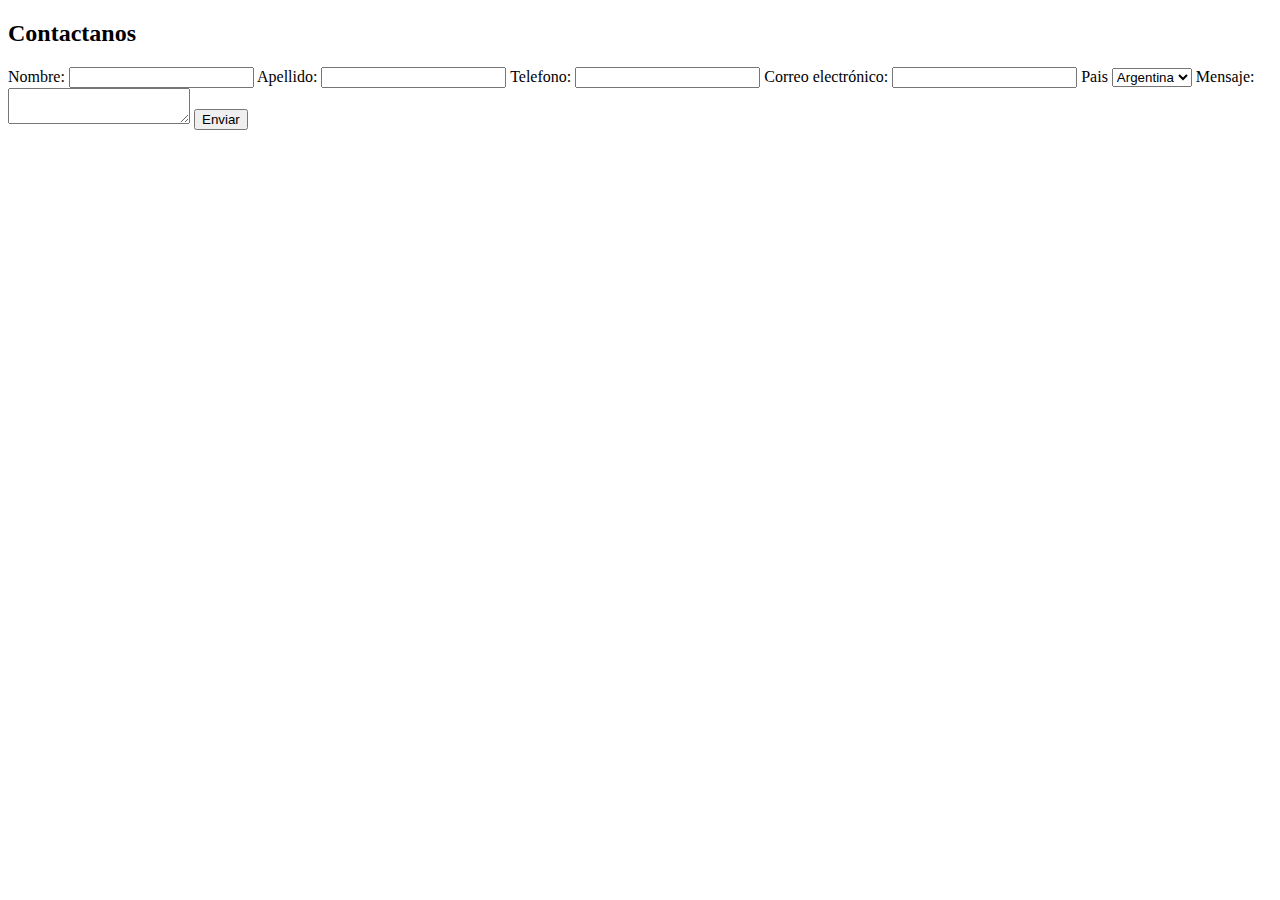
==== contacto/formul.html @ d38f0973 "18/05/2024 jp" ====
<!DOCTYPE html>
<html lang="en">
<head>
    <meta charset="UTF-8">
    <meta name="viewport" content="width=device-width, initial-scale=1.0">
    <title>Document</title>
    <link rel="stylesheet" href="/form.css">
</head>
<body>

    


        <form> 
            <div class="input-group"> 

          <h2>Contactanos</h2>

          <label for="name">Nombre:</label>
          <input type="text" id="name" name="name" required>
    
          <label for="name">Apellido:</label>
          <input type="text" id="name" name="name" required>
    
          <label for="tel">Telefono:</label>
          <input type="phone" name="tel" id="tel" required >
        
          
          <label for="email">Correo electrónico:</label>
          <input type="email" id="email" name="email" required >
          

          <label for="select">Pais</label>

          <select name="Pais" id="Pais">
            
            <option value="1">Argentina</option>
            <option value="2">Chile</option>
            <option value="3">Brasil</option>
            <option value="4">Paraguay</option>
            <option value="5">Uruguay</option>
            <option value="6">Bolivia</option>
        
          </select>

          <label for="message">Mensaje:</label>
          <textarea id="message" name="message" required></textarea>

          <input class="btn" type="submit" value="Enviar">

        </form>
      </div>

    </form> 


</body>
</html>
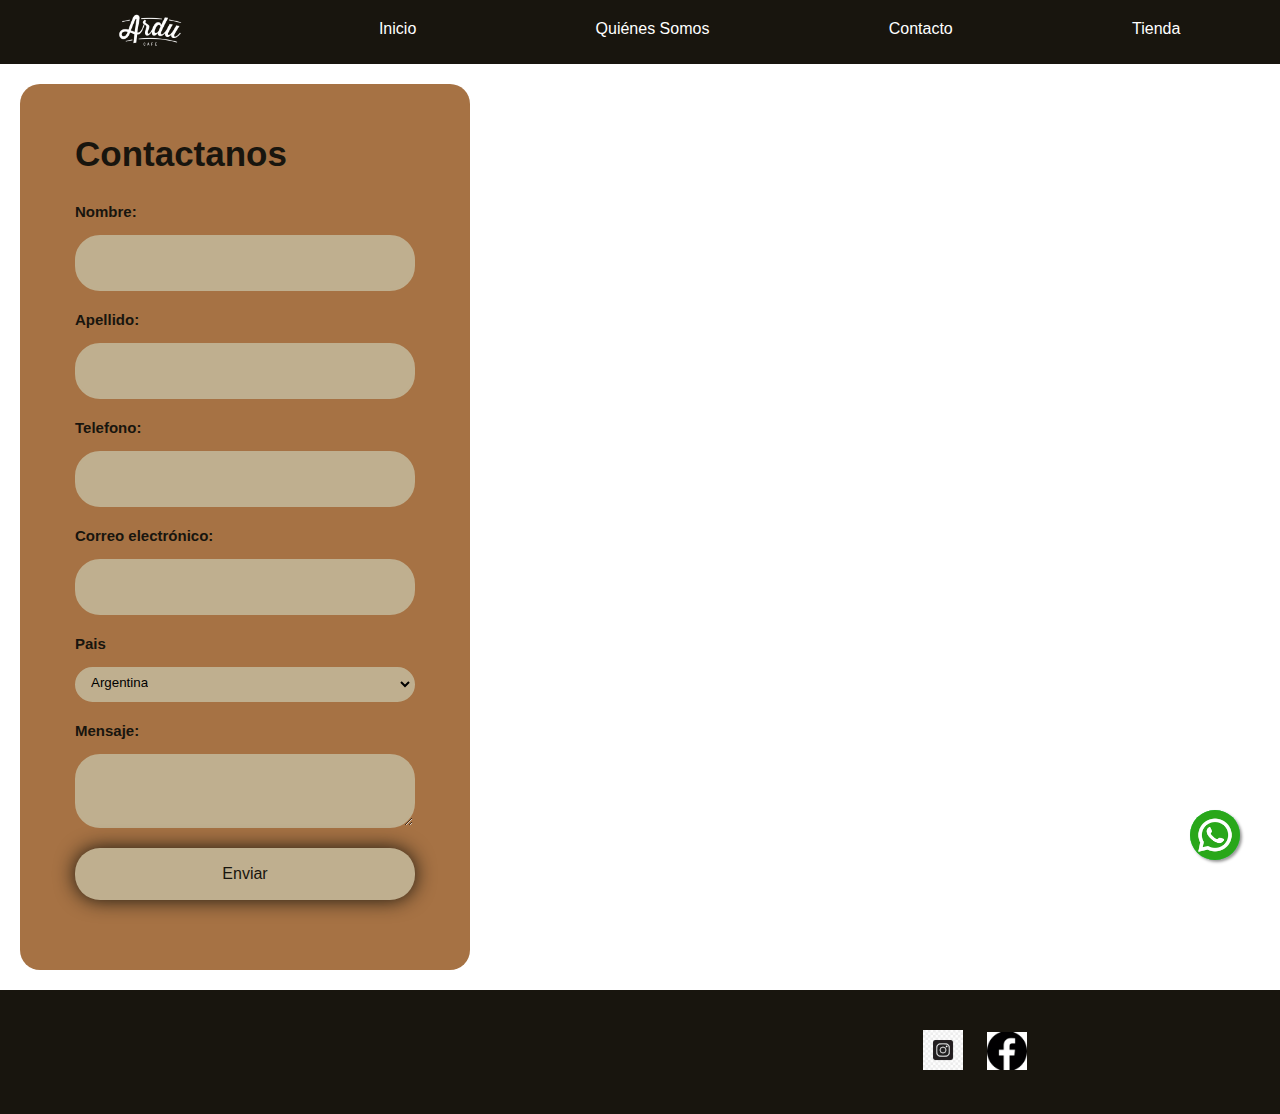
==== commit 4b8e341f: "18/05/2024 jp" ====
--- a/contacto/formul.html
+++ b/contacto/formul.html
@@ -1,17 +1,33 @@
 <!DOCTYPE html>
-<html lang="en">
+<html lang="es">
+
 <head>
     <meta charset="UTF-8">
     <meta name="viewport" content="width=device-width, initial-scale=1.0">
-    <title>Document</title>
-    <link rel="stylesheet" href="/form.css">
+    <title>Contactanos</title>
+    <link rel="stylesheet" href="./form.css">
+    <link rel="icon" href="../img/logo.jpg" type="image/x-icon">
 </head>
+
 <body>
 
-    
+    <nav>
+        <ul>
+            <li><img src="../img/logo.jpg" alt="Logo"></li>
+            <li><a href="../index.html">Inicio</a></li>
+            <li><a href="../quienes somos/quienes-somos.html">Quiénes Somos</a></li>
+            <li><a href="">Contacto</a></li>
+            <li><a href="../tienda/tienda.html">Tienda</a</li>
 
+        </ul>
+    </nav>
+    <a href="https://api.whatsapp.com/send?phone=NUMERO_DE_TELEFONO&text=Hola,%20quiero%20más%20información"
+        class="whatsapp-float" target="_blank">
+        <img src="../img/whatsapp.png" alt="WhatsApp">
+    </a>
 
-        <form> 
+    <main>
+<form> 
             <div class="input-group"> 
 
           <h2>Contactanos</h2>
@@ -53,6 +69,24 @@
 
     </form> 
 
+    </main>
+
+
+    <footer>
+        <div class="map-container">
+           
+            <iframe src="https://www.google.com/maps/embed?pb=!1m18!1m12!1m3!1d27237.06250552302!2d-64.22737240791318!3d-31.42424124033446!2m3!1f0!2f0!3f0!3m2!1i1024!2i768!4f13.1!3m3!1m2!1s0x9432a3c07b90246f%3A0x5111095395d3985f!2sArdu%20Caf%C3%A9%20Guemes!5e0!3m2!1ses!2sar!4v1715530707167!5m2!1ses!2sar" width="600" height="450" style="border:0;" allowfullscreen="" loading="lazy" referrerpolicy="no-referrer-when-downgrade"></iframe>
+                
+        </div>
+        <div class="redes">
+            
+            <a href="https://www.instagram.com/arducafe/" target="_blank"><img src="../img/logo instagram.jpg"
+                    alt="Instagram"></a>
+            
+            <a href="https://www.facebook.com/arducafe" target="_blank"><img src="../img/facebook-logo.png" alt="Facebook"></a>
+        </div>
+    </footer>
 
 </body>
-</html>+
+</html>
--- a/contacto/form.css
+++ b/contacto/form.css
@@ -0,0 +1,207 @@
+
+
+form {
+    background-color: #A67244;
+    padding: 50px 55px;
+    box-shadow: 0 0 20px rgb(0, 0, 0 0,2);
+    border-radius: 20px;
+    text-align: center;
+    width: 340px;
+
+}
+
+.input-group{
+    display: flex;
+    flex-direction: column;
+    text-align: left;
+}
+
+.input-group select{
+    display: flex;
+    flex-direction: column;
+    text-align: left;
+    border-radius: 25px;
+    margin-bottom: 20px;
+    background-color: #BFAF8F;
+    border: solid 2px #BFAF8F;
+    outline: none;
+    height: 35px;
+    padding: 5px 10px ;
+    
+}
+    
+select option{
+    color: #18150E;
+    font-size: 15px;
+    margin-bottom: 15px;
+
+}
+
+h2{
+    color: #18150E;
+    font-size: 35px;
+    margin-top: 0;
+}
+
+label{
+    color: #18150E;
+    font-size: 15px;
+    font-weight: 600;
+    margin-bottom: 15px;
+}
+
+input, textarea{
+    font-family: Arial, sans-serif;
+    font-size: 16px;
+    padding: 17px 25px ;
+    border-radius: 25px;
+    margin-bottom: 20px;
+    background-color: #BFAF8F;
+    border: solid 2px #BFAF8F;
+    color: #18150E;
+    outline: none;
+}
+
+.btn{
+    font-size: 16px;
+    border: 0;
+    border-radius: 25px;
+    background-color: #BFAF8F;
+    box-shadow:0 0 20px #18150E;
+    cursor: pointer;
+}
+
+.btn:hover{
+    background-color: #733A26;
+}
+
+@media (max-width: 991px) 
+{
+    body {
+        padding: 30px;
+    }
+
+    form{
+        padding: 50px 30px;
+        width: 50%;
+    }
+
+    input{
+        padding: 15px;
+    }
+
+}
+
+
+
+/* JP */
+
+
+
+body {
+    font-family: Arial, sans-serif;
+    margin: 0;
+    padding: 0;
+    position: relative;
+}
+
+nav {
+    background-color: #18150E;
+    padding: 10px;
+}
+
+ul {
+    list-style-type: none;
+    margin: 0;
+    padding: 0;
+    display: flex;
+    justify-content: space-around;
+}
+
+li {
+    flex-grow: 1;
+    text-align: center;
+}
+
+li a {
+    display: block;
+    color: white;
+    text-decoration: none;
+    padding: 10px 0;
+}
+
+li img {
+    max-height: 40px;
+}
+
+li a:hover {
+    background-color: #555;
+}
+
+main {
+    display: grid;
+    grid-template-columns: repeat(2, 1fr);
+    padding: 20px;
+}
+
+section {
+    padding: 20px;
+    border: 1px solid #ddd;
+    border-radius: 5px;
+}
+
+h2 {
+    margin-top: 0;
+}
+
+.whatsapp-float {
+    position: fixed;
+    width: 50px;
+    height: 50px;
+    bottom: 40px;
+    right: 40px;
+    background-color: #25d366;
+    color: #FFF;
+    border-radius: 50px;
+    text-align: center;
+    font-size: 30px;
+    box-shadow: 2px 2px 3px #999;
+    z-index: 100;
+    overflow: hidden;
+}
+
+.whatsapp-float img {
+    width: 100%;
+    height: 100%;
+    object-fit: cover;
+}
+footer {
+    background-color: #18150E;
+    color: white;
+    padding: 10px;
+    text-align: center;
+    display: flex;
+    justify-content: space-between;
+    align-items: center;
+    flex-wrap: wrap; /* Para permitir el ajuste automático en múltiples líneas */
+    position: relative;
+    bottom: 0;
+    width: 100%;
+}
+
+.map-container,
+.redes {
+    flex: 1; /* Para que ocupen el mismo espacio y se distribuyan horizontalmente */
+}
+
+.map-container {
+    margin-right: 20px; /* Espacio entre el mapa y los íconos */
+}
+.map-container iframe {
+    width: 25%; /* Hace que el ancho del mapa se ajuste al ancho del contenedor */
+    height: 100px; /* Ajusta la altura del mapa según tu preferencia */
+}
+.redes img {
+    width: 40px;
+    margin: 0 10px; /* Ajusta el espacio entre los iconos de las redes sociales */
+}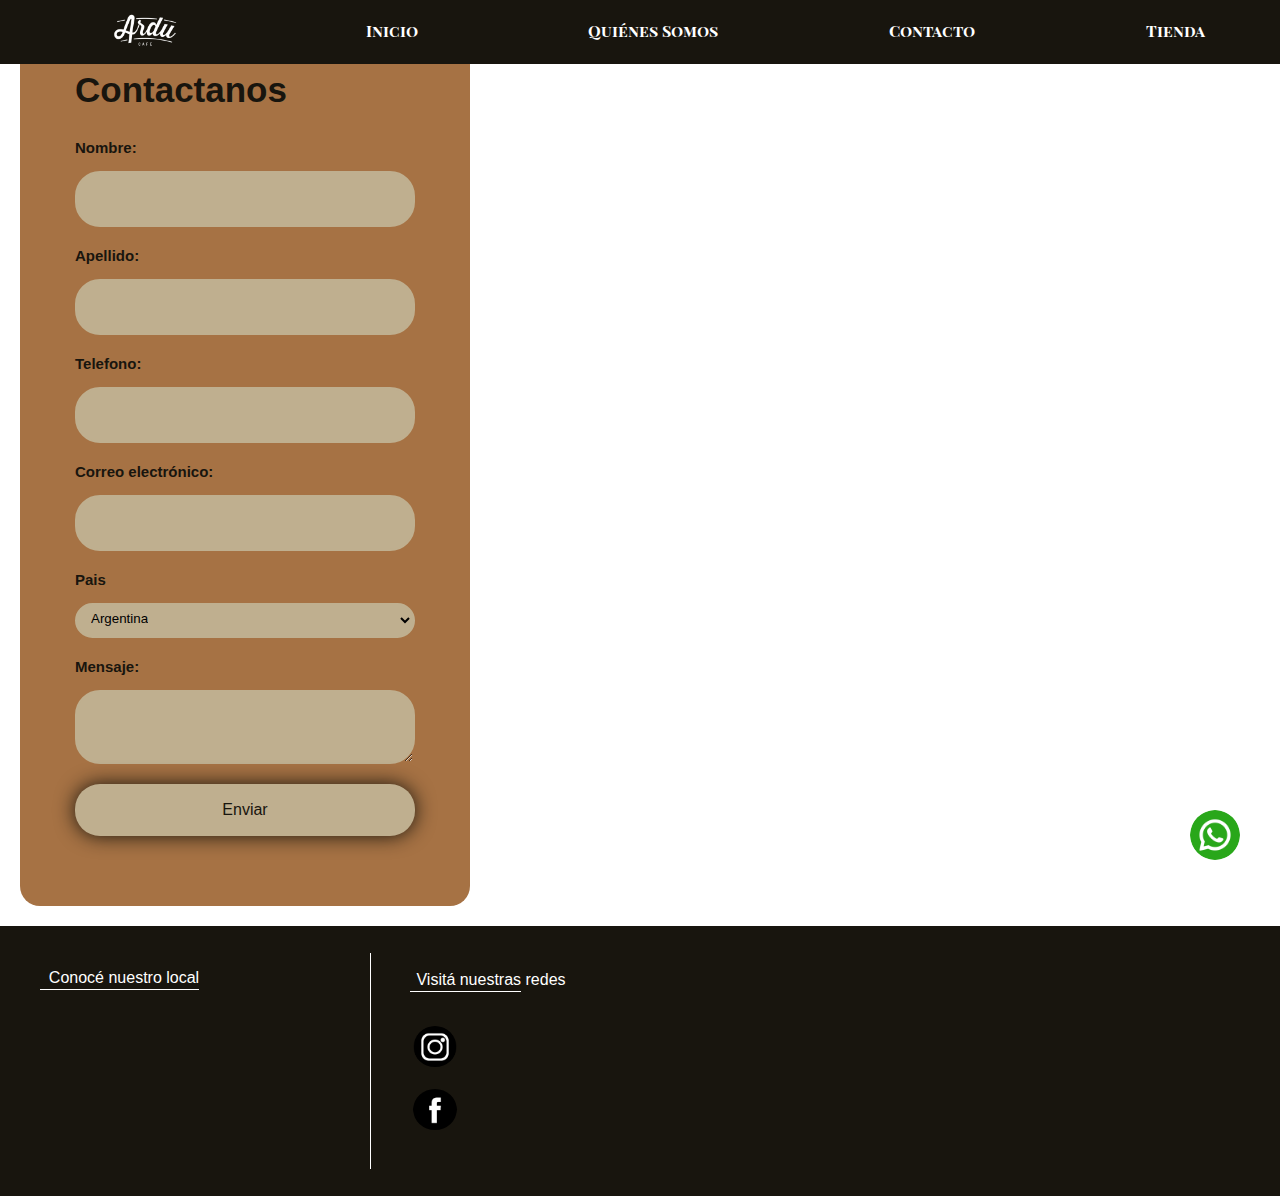
==== commit b0a6810e: "estilos al nav" ====
--- a/contacto/formul.html
+++ b/contacto/formul.html
@@ -1,92 +1,87 @@
 <!DOCTYPE html>
 <html lang="es">
-
 <head>
     <meta charset="UTF-8">
     <meta name="viewport" content="width=device-width, initial-scale=1.0">
     <title>Contactanos</title>
     <link rel="stylesheet" href="./form.css">
     <link rel="icon" href="../img/logo.jpg" type="image/x-icon">
+    <link href="https://fonts.googleapis.com/css2?family=Playfair+Display+SC:ital,wght@0,400;0,700;0,900;1,400;1,700;1,900&family=Poppins:ital,wght@0,100;0,200;0,300;0,400;0,500;0,600;0,700;0,800;0,900;1,100;1,200;1,300;1,400;1,500;1,600;1,700;1,800;1,900&display=swap" rel="stylesheet">
 </head>
 
 <body>
+  <nav>
+    <ul>
+        <li><img src="../img/logo.jpg" alt="Logo" /></li>
+        <li><a href="../index.html">Inicio</a></li>
+        <li><a href="../quienes somos/quienes-somos.html">Quiénes Somos</a></li>
+        <li><a href="#">Contacto</a></li>
+        <li><a href="../tienda/tienda.html">Tienda</a></li>
+    </ul>
+  </nav>
+  <a href="https://api.whatsapp.com/send?phone=NUMERO_DE_TELEFONO&text=Hola,%20quiero%20más%20información"
+      class="whatsapp-float" target="_blank">
+      <img src="../img/whatsapp.png" alt="WhatsApp">
+  </a>
 
-    <nav>
-        <ul>
-            <li><img src="../img/logo.jpg" alt="Logo"></li>
-            <li><a href="../index.html">Inicio</a></li>
-            <li><a href="../quienes somos/quienes-somos.html">Quiénes Somos</a></li>
-            <li><a href="">Contacto</a></li>
-            <li><a href="../tienda/tienda.html">Tienda</a</li>
+<main>
+  <form> 
+    <div class="input-group"> 
+    <h2>Contactanos</h2>
+      <label for="name">Nombre:</label>
+      <input type="text" id="name" name="name" required>
 
-        </ul>
-    </nav>
-    <a href="https://api.whatsapp.com/send?phone=NUMERO_DE_TELEFONO&text=Hola,%20quiero%20más%20información"
-        class="whatsapp-float" target="_blank">
-        <img src="../img/whatsapp.png" alt="WhatsApp">
-    </a>
+      <label for="name">Apellido:</label>
+      <input type="text" id="name" name="name" required>
 
-    <main>
-<form> 
-            <div class="input-group"> 
+      <label for="tel">Telefono:</label>
+      <input type="phone" name="tel" id="tel" required >
+    
+      
+      <label for="email">Correo electrónico:</label>
+      <input type="email" id="email" name="email" required >
+      
 
-          <h2>Contactanos</h2>
+      <label for="select">Pais</label>
 
-          <label for="name">Nombre:</label>
-          <input type="text" id="name" name="name" required>
-    
-          <label for="name">Apellido:</label>
-          <input type="text" id="name" name="name" required>
-    
-          <label for="tel">Telefono:</label>
-          <input type="phone" name="tel" id="tel" required >
-        
-          
-          <label for="email">Correo electrónico:</label>
-          <input type="email" id="email" name="email" required >
-          
-
-          <label for="select">Pais</label>
-
-          <select name="Pais" id="Pais">
-            
-            <option value="1">Argentina</option>
-            <option value="2">Chile</option>
-            <option value="3">Brasil</option>
-            <option value="4">Paraguay</option>
-            <option value="5">Uruguay</option>
-            <option value="6">Bolivia</option>
-        
-          </select>
-
-          <label for="message">Mensaje:</label>
-          <textarea id="message" name="message" required></textarea>
-
-          <input class="btn" type="submit" value="Enviar">
-
-        </form>
+      <select name="Pais" id="Pais">
+        <option value="1">Argentina</option>
+        <option value="2">Chile</option>
+        <option value="3">Brasil</option>
+        <option value="4">Paraguay</option>
+        <option value="5">Uruguay</option>
+        <option value="6">Bolivia</option>
+      </select>
+      <label for="message">Mensaje:</label>
+      <textarea id="message" name="message" required></textarea>
+      <input class="btn" type="submit" value="Enviar">
+  </form>
+</div>
+</main>
+  <footer>
+    <div class="map-container">
+      <p class="redes__texto_map">Conocé nuestro local</p>
+      <iframe
+        src="https://www.google.com/maps/embed?pb=!1m18!1m12!1m3!1d27237.06250552302!2d-64.22737240791318!3d-31.42424124033446!2m3!1f0!2f0!3f0!3m2!1i1024!2i768!4f13.1!3m3!1m2!1s0x9432a3c07b90246f%3A0x5111095395d3985f!2sArdu%20Caf%C3%A9%20Guemes!5e0!3m2!1ses!2sar!4v1715530707167!5m2!1ses!2sar"
+        width="600"
+        height="450"
+        style="border: 0"
+        allowfullscreen=""
+        loading="lazy" 
+        referrerpolicy="no-referrer-when-downgrade"
+      ></iframe>
+    </div>
+        <!-- Logos Footer-->
+    <div class="redes">
+      <p class="redes__texto_redes">Visitá nuestras redes</p>
+      <div class="redes__logos">
+        <a id="redes_instagram" href="https://www.instagram.com/arducafe/" target="_blank"
+          ></a>
+        <a id="redes_facebook" href="https://www.facebook.com/arducafe" target="_blank"
+          ></a>
       </div>
-
-    </form> 
-
-    </main>
-
-
-    <footer>
-        <div class="map-container">
-           
-            <iframe src="https://www.google.com/maps/embed?pb=!1m18!1m12!1m3!1d27237.06250552302!2d-64.22737240791318!3d-31.42424124033446!2m3!1f0!2f0!3f0!3m2!1i1024!2i768!4f13.1!3m3!1m2!1s0x9432a3c07b90246f%3A0x5111095395d3985f!2sArdu%20Caf%C3%A9%20Guemes!5e0!3m2!1ses!2sar!4v1715530707167!5m2!1ses!2sar" width="600" height="450" style="border:0;" allowfullscreen="" loading="lazy" referrerpolicy="no-referrer-when-downgrade"></iframe>
-                
-        </div>
-        <div class="redes">
-            
-            <a href="https://www.instagram.com/arducafe/" target="_blank"><img src="../img/logo instagram.jpg"
-                    alt="Instagram"></a>
-            
-            <a href="https://www.facebook.com/arducafe" target="_blank"><img src="../img/facebook-logo.png" alt="Facebook"></a>
-        </div>
-    </footer>
-
+    </div>
+  </footer>
 </body>
 
 </html>
--- a/contacto/form.css
+++ b/contacto/form.css
@@ -108,7 +108,11 @@
 nav {
     background-color: #18150E;
     padding: 10px;
-}
+    width: 100%;
+    position: fixed;
+    z-index: 1;
+}
+
 
 ul {
     list-style-type: none;
@@ -116,6 +120,9 @@
     padding: 0;
     display: flex;
     justify-content: space-around;
+    font-family: "Playfair Display SC", serif;
+    font-weight: bold;
+    font-size: 1rem;
 }
 
 li {
@@ -160,12 +167,9 @@
     height: 50px;
     bottom: 40px;
     right: 40px;
-    background-color: #25d366;
-    color: #FFF;
     border-radius: 50px;
     text-align: center;
     font-size: 30px;
-    box-shadow: 2px 2px 3px #999;
     z-index: 100;
     overflow: hidden;
 }
@@ -181,27 +185,111 @@
     padding: 10px;
     text-align: center;
     display: flex;
-    justify-content: space-between;
     align-items: center;
-    flex-wrap: wrap; /* Para permitir el ajuste automático en múltiples líneas */
-    position: relative;
-    bottom: 0;
-    width: 100%;
-}
-
-.map-container,
+    flex-wrap: wrap;
+    width: auto;
+    height: 250px;
+    overflow-x:hidden;
+}
+
+footer .redes .redes__texto_redes {
+    position: relative;
+    bottom: -2px;
+    
+}
+
+footer .redes .redes__texto_redes::after {
+    content: '';
+    position: absolute;
+    bottom: -3px;
+    right: 75px;
+    width: 53%;
+    height: auto;
+    border-bottom: 1px solid white;
+}
+
+footer .map-container .redes__texto_map {
+    position: relative;
+    bottom: 6px;
+    left: -76px;
+}
+
+footer .map-container .redes__texto_map::after {
+    content: '';
+    position: absolute;
+    bottom: -3px;
+    right: 75px;
+    width: 53%;
+    height: auto;
+    border-bottom: 1px solid white;
+}
+
+
+
+.map-container {
+    margin-right: 20px;
+    padding-left: 40px;
+}
+
+
+.map-container iframe {
+    width: auto; 
+    height: auto; 
+}
+
+
 .redes {
-    flex: 1; /* Para que ocupen el mismo espacio y se distribuyan horizontalmente */
-}
-
-.map-container {
-    margin-right: 20px; /* Espacio entre el mapa y los íconos */
-}
-.map-container iframe {
-    width: 25%; /* Hace que el ancho del mapa se ajuste al ancho del contenedor */
-    height: 100px; /* Ajusta la altura del mapa según tu preferencia */
-}
-.redes img {
-    width: 40px;
-    margin: 0 10px; /* Ajusta el espacio entre los iconos de las redes sociales */
+   padding-right: 60px;
+   border-left: 1px solid white;
+   padding-left: 15px;
+}
+
+.redes__logos {
+    display: flex;
+    flex-direction: column;
+    justify-content: center;
+    gap: 25px;
+    width: 180px;
+    height: 150px;
+    position: relative;
+    border-radius: 50%;
+    padding-left: 30px;
+    margin-top: 10px;
+    margin-bottom: 16px;
+}
+
+.redes a {
+    display: inline-block;
+    width: 35px;
+    height: 38px;
+    position: relative;
+    border-radius: 50%;
+    background-color: white;
+}
+
+
+.redes #redes_instagram::before {
+    content: '';
+    position: absolute;
+    top: -2px;
+    left: -3px;
+    width: 44px;
+    height: 41px;
+    background-image: url(../../img/instagram.png);
+    background-size: cover;
+    background-position: center;
+    border-radius: 50%;
+}
+
+.redes #redes_facebook::before {
+    content: '';
+    position: absolute;
+    top: -2px;
+    left: -3px;
+    width: 44px;
+    height: 41px;
+    background-image: url('../../img/facebook.png');
+    background-size: cover;
+    background-position: center;
+    border-radius: 50%;
 }